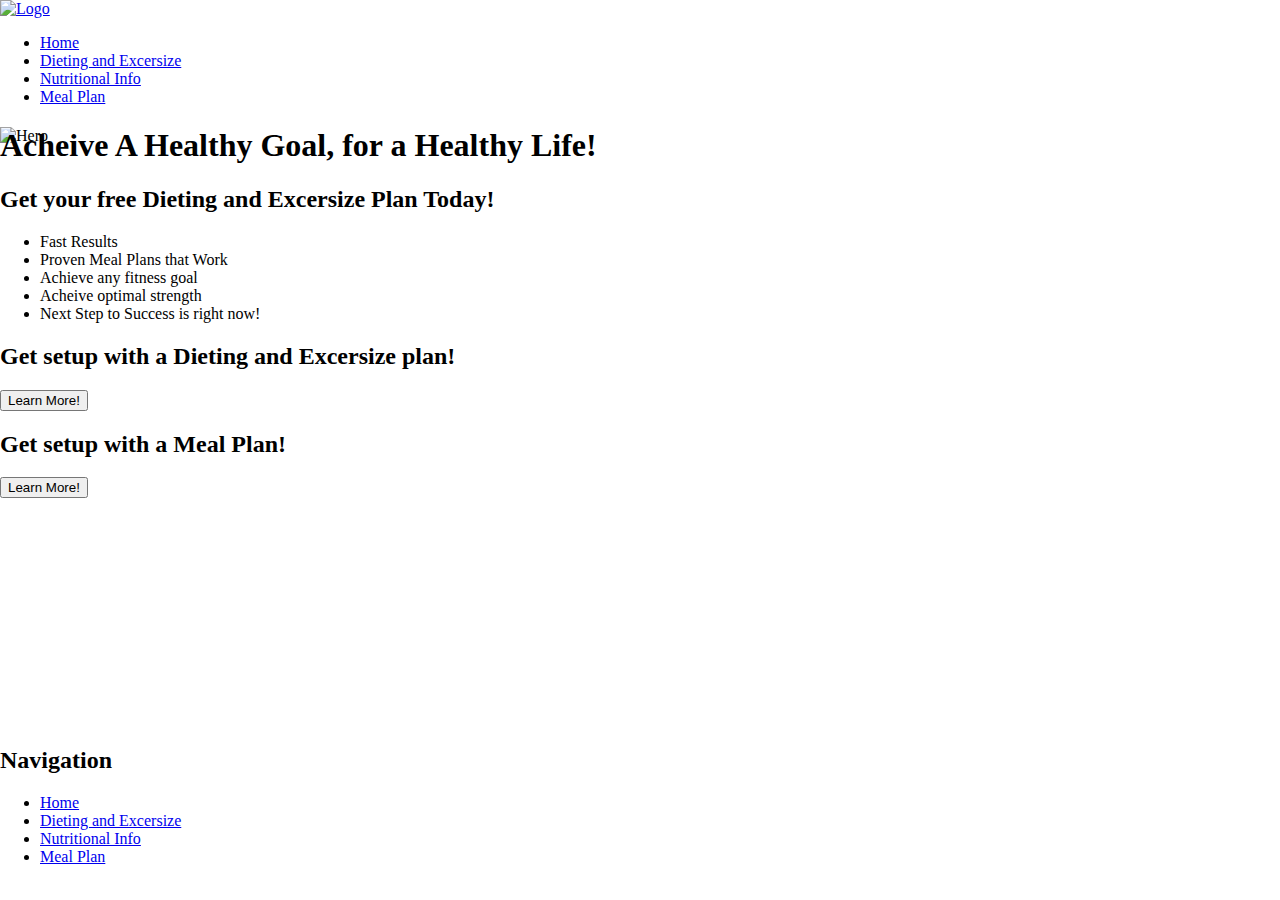
==== home.html @ 10c4557a "Added href="meal.html" to nav" ====
<!-- Jonathan Goldenberg -
     Novemeber 2019
     This page is intended to be a simple home page after index.html to give some information as well
     as lead to our main pages which are meal plan, and diet and excersize. -->

<!DOCTYPE html>
<html lang="en">
<head>
  <meta charset="UTF-8">
  <meta name="viewport" content="width=device-width, initial-scale=1.0">
  <meta http-equiv="X-UA-Compatible" content="ie=edge">
  <title>CS275-Project</title>
</head>
<body style="margin: 0; padding: 0;">
  <header style="">
    <nav>
      <a href="index.html"><img src="#" alt="Logo"></a>
      <ul>
        <li><a href="home.html">Home</a></li>
        <li><a href="#">Dieting and Excersize</a></li>
        <li><a href="nutrition.html">Nutritional Info</a></li>
        <li><a href="meal.html">Meal Plan</a></li>
      </ul>
    </nav>
  </header>

  <main style="height: 600px;">
    <div>
      <img src="img/hero.jpg" alt="Hero" style="width: 100%; position: absolute; z-index: -1;">
      <h1>Acheive A Healthy Goal, for a Healthy Life!</h1>
      <h2>Get your free Dieting and Excersize Plan Today!</h2>
      <ul>
        <li>Fast Results</li>
        <li>Proven Meal Plans that Work</li>
        <li>Achieve any fitness goal</li>
        <li>Acheive optimal strength </li>
        <li>Next Step to Success is right now!</li>
      </ul>
    </div>
    <div>
      <div>
        <h2>Get setup with a Dieting and Excersize plan!</h2>
        <button type="button" name="button" onClick="">Learn More!</button>
      </div>
      <div>
        <h2>Get setup with a Meal Plan!</h2>
        <button type="button" name="button" onClick="">Learn More!</button>
      </div>
    </div>
  </main>

  <footer style="">
    <div>
    <h2>Navigation</h2>
    <ul>
      <li><a href="#">Home</a></li>
      <li><a href="#">Dieting and Excersize</a></li>
      <li><a href="#">Nutritional Info</a></li>
      <li><a href="#">Meal Plan</a></li>
    </ul>
    </div>
  </footer>
</body>
</html>
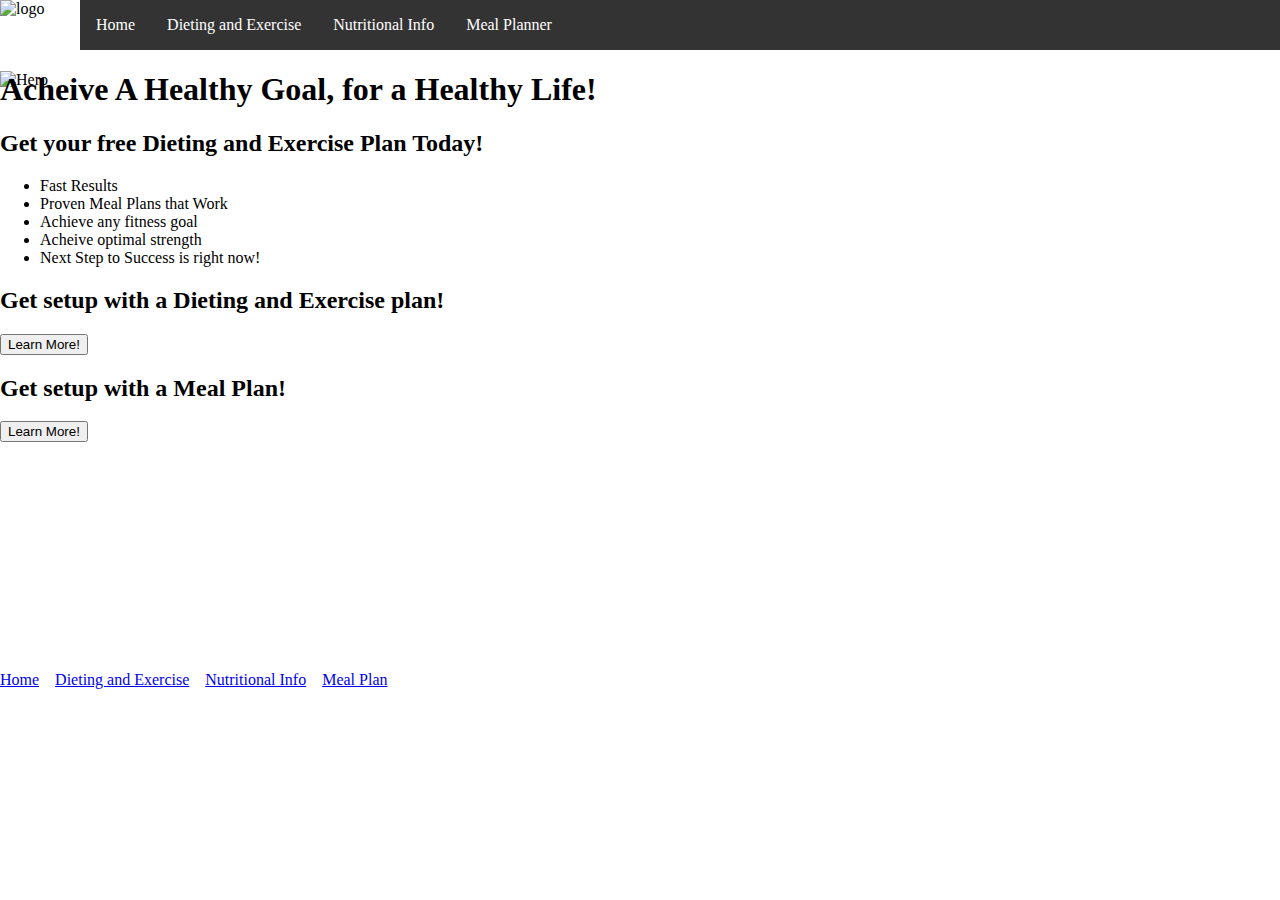
==== commit d008d423: "Clean code -- Updated" ====
--- a/home.html
+++ b/home.html
@@ -6,29 +6,30 @@
 <!DOCTYPE html>
 <html lang="en">
 <head>
+
   <meta charset="UTF-8">
   <meta name="viewport" content="width=device-width, initial-scale=1.0">
   <meta http-equiv="X-UA-Compatible" content="ie=edge">
   <title>CS275-Project</title>
+  <link rel="stylesheet" type="text/css" href="css/style.css">
 </head>
 <body style="margin: 0; padding: 0;">
-  <header style="">
-    <nav>
-      <a href="index.html"><img src="#" alt="Logo"></a>
-      <ul>
-        <li><a href="home.html">Home</a></li>
-        <li><a href="#">Dieting and Excersize</a></li>
-        <li><a href="nutrition.html">Nutritional Info</a></li>
-        <li><a href="meal.html">Meal Plan</a></li>
-      </ul>
-    </nav>
-  </header>
-
-  <main style="height: 600px;">
+   <header style="">
+      <nav>
+         <img class="logo" src="img/logo.png" alt="logo">
+         <ul class="navList">
+            <li class="listItem"><a href="home.html">Home</a></li>
+            <li class="listItem"><a href="dietandexercise.html">Dieting and     Exercise</a></li>
+            <li class="listItem"><a href="nutrition.html">Nutritional Info</a></li>
+            <li class="listItem"><a href="meal.html">Meal Planner</a></li>
+         </ul>
+      </nav>
+   </header>
+   <main style="height: 600px;">
     <div>
       <img src="img/hero.jpg" alt="Hero" style="width: 100%; position: absolute; z-index: -1;">
       <h1>Acheive A Healthy Goal, for a Healthy Life!</h1>
-      <h2>Get your free Dieting and Excersize Plan Today!</h2>
+      <h2>Get your free Dieting and Exercise Plan Today!</h2>
       <ul>
         <li>Fast Results</li>
         <li>Proven Meal Plans that Work</li>
@@ -39,7 +40,7 @@
     </div>
     <div>
       <div>
-        <h2>Get setup with a Dieting and Excersize plan!</h2>
+        <h2>Get setup with a Dieting and Exercise plan!</h2>
         <button type="button" name="button" onClick="">Learn More!</button>
       </div>
       <div>
@@ -49,16 +50,13 @@
     </div>
   </main>
 
-  <footer style="">
-    <div>
-    <h2>Navigation</h2>
-    <ul>
-      <li><a href="#">Home</a></li>
-      <li><a href="#">Dieting and Excersize</a></li>
-      <li><a href="#">Nutritional Info</a></li>
-      <li><a href="#">Meal Plan</a></li>
-    </ul>
-    </div>
-  </footer>
+   <footer style="">
+      <div>
+         <a href="home.html">Home</a>&nbsp; &nbsp;
+         <a href="dietandexercise.html">Dieting and Exercise</a>&nbsp; &nbsp;
+         <a href="nutrition.html">Nutritional Info</a>&nbsp; &nbsp;
+         <a href="meal.html">Meal Plan</a>&nbsp; &nbsp;
+      </div>
+   </footer>
 </body>
 </html>
--- a/css/style.css
+++ b/css/style.css
@@ -0,0 +1,91 @@
+body {
+   padding: 0;
+   margin: 0;
+}
+
+td {
+   border: 2px solid black;
+}
+
+table {
+   border: 2px solid black;
+}
+
+.nav {
+   list-style-type: none;
+   margin: 0;
+   padding: 0;
+   overflow: hidden;
+   background-color: #333;
+}
+
+.navItem {
+   float: left;
+}
+
+.navItem a {
+   display: block;
+   color: white;
+   text-align: center;
+   padding: 16px;
+   text-decoration: none;
+}
+
+.navItem a:hover {
+   background-color: #111;
+}
+
+.img {
+   width: 80px;
+   height: 50px;
+   float: left;
+}
+
+nav {
+   width: 100%;
+}
+
+.navList {
+   list-style-type: none;
+   margin: 0;
+   padding: 0;
+   overflow: hidden;
+   background-color: #333;
+}
+
+.logo {
+   width: 80px;
+   height: 50px;
+   float: left;
+}
+
+.listItem {
+   float: left;
+}
+
+.listItem a {
+   display: block;
+   color: white;
+   text-align: center;
+   padding: 16px;
+   text-decoration: none;
+}
+
+li a:hover {
+   background-color: #111;
+}
+
+#exerciseCalculator {
+   float: left;
+   display: block;
+   padding: 20px;
+   width: 200px;
+   height: 200px;
+}
+
+#info {
+   display: block;
+   padding-left: 60px;
+   width: 200px;
+   height: 200px;
+}
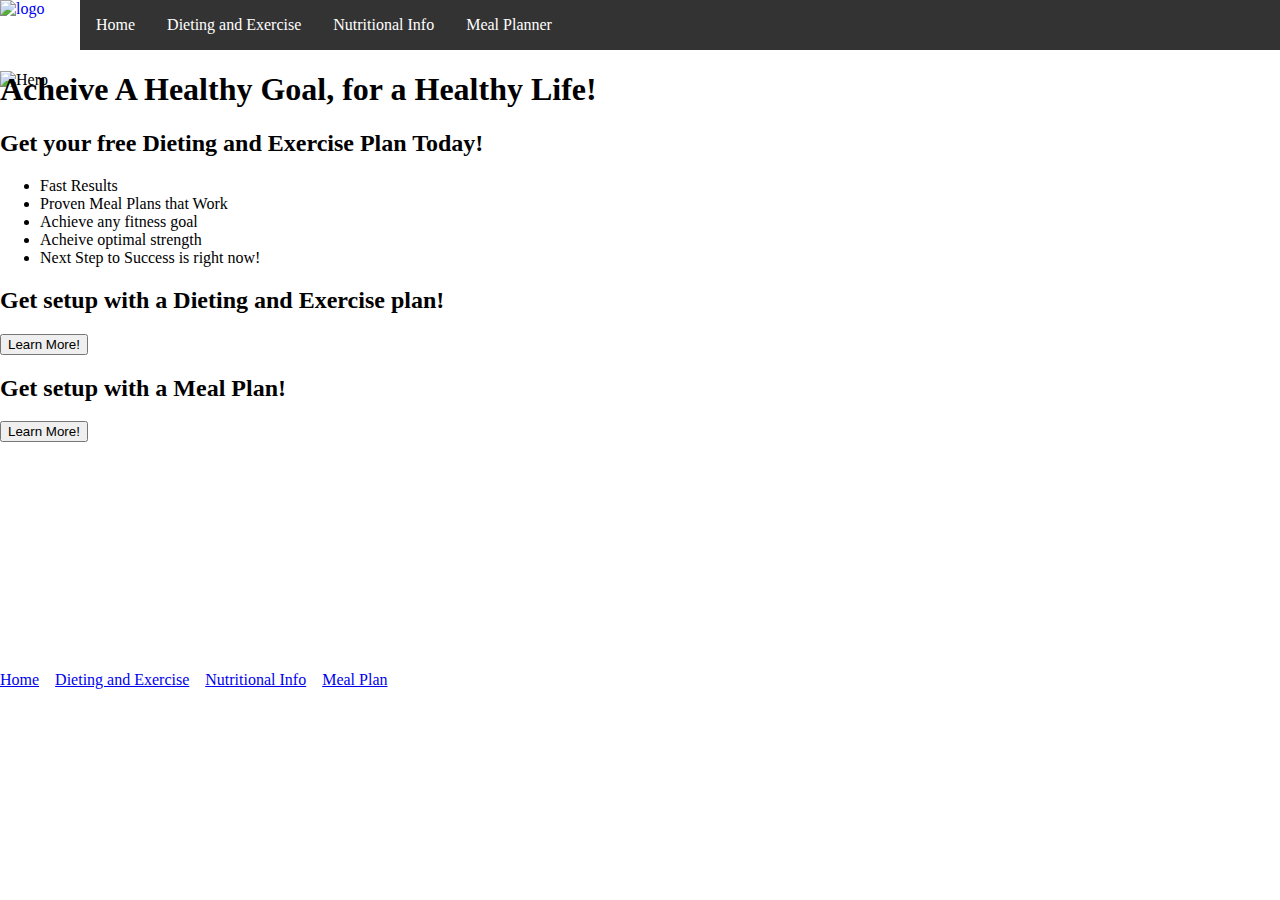
==== commit d05e2cc2: "added link to logo" ====
--- a/home.html
+++ b/home.html
@@ -16,7 +16,7 @@
 <body style="margin: 0; padding: 0;">
    <header style="">
       <nav>
-         <img class="logo" src="img/logo.png" alt="logo">
+         <a href="home.html"><img class="logo" src="img/logo.png" alt="logo"></a>
          <ul class="navList">
             <li class="listItem"><a href="home.html">Home</a></li>
             <li class="listItem"><a href="dietandexercise.html">Dieting and     Exercise</a></li>
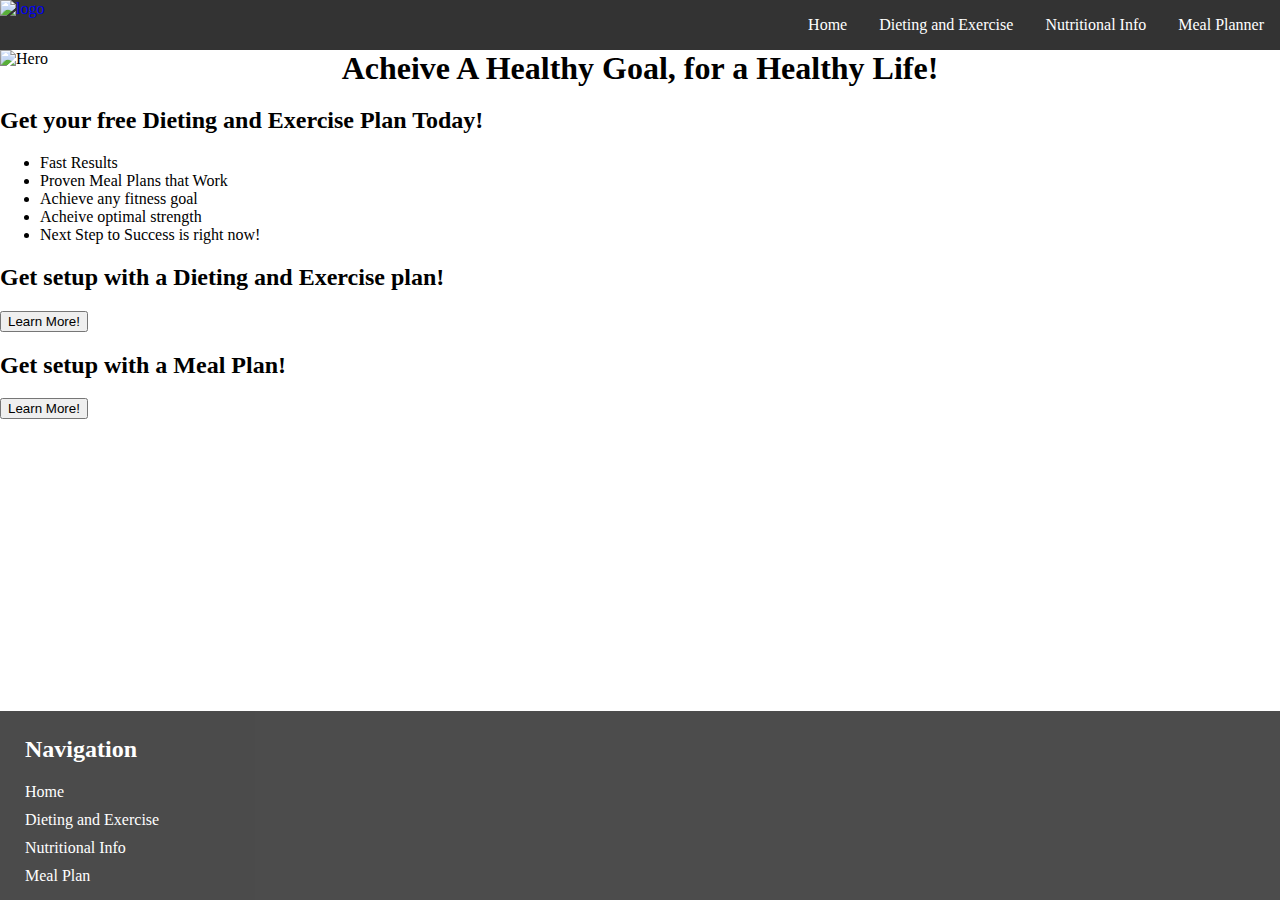
==== commit 81db8530: "added more features and cleaned up more" ====
--- a/home.html
+++ b/home.html
@@ -4,7 +4,7 @@
      as lead to our main pages which are meal plan, and diet and excersize. -->
 
 <!DOCTYPE html>
-<html lang="en">
+<html lang="en" class="htmlMain">
 <head>
 
   <meta charset="UTF-8">
@@ -13,7 +13,7 @@
   <title>CS275-Project</title>
   <link rel="stylesheet" type="text/css" href="css/style.css">
 </head>
-<body style="margin: 0; padding: 0;">
+<body class="homeBody" style="margin: 0; padding: 0;">
    <header style="">
       <nav>
          <a href="home.html"><img class="logo" src="img/logo.png" alt="logo"></a>
@@ -25,9 +25,9 @@
          </ul>
       </nav>
    </header>
-   <main style="height: 600px;">
+   <main style="height: 200px;">
     <div>
-      <img src="img/hero.jpg" alt="Hero" style="width: 100%; position: absolute; z-index: -1;">
+      <img class="homeHero" src="img/hero.jpg" alt="Hero">
       <h1>Acheive A Healthy Goal, for a Healthy Life!</h1>
       <h2>Get your free Dieting and Exercise Plan Today!</h2>
       <ul>
@@ -50,12 +50,15 @@
     </div>
   </main>
 
-   <footer style="">
+   <footer>
       <div>
-         <a href="home.html">Home</a>&nbsp; &nbsp;
-         <a href="dietandexercise.html">Dieting and Exercise</a>&nbsp; &nbsp;
-         <a href="nutrition.html">Nutritional Info</a>&nbsp; &nbsp;
-         <a href="meal.html">Meal Plan</a>&nbsp; &nbsp;
+         <ul>
+            <li><h2 class="footerTitle">Navigation</h2></li>
+            <li><a class="footerItem" href="home.html">Home</a></li>
+            <li><a class="footerItem" href="dietandexercise.html">Dieting and Exercise</a></li>
+            <li><a class="footerItem" href="nutrition.html">Nutritional Info</a></li>
+            <li><a class="footerItem" href="meal.html">Meal Plan</a></li>
+         </ul>
       </div>
    </footer>
 </body>
--- a/css/style.css
+++ b/css/style.css
@@ -1,6 +1,15 @@
+html {
+   overflow-x: hidden;
+   height: 100%;
+}
+
 body {
    padding: 0;
    margin: 0;
+   min-height: 100%;
+   display: flex;
+   flex-direction: column;
+   position: relative;
 }
 
 td {
@@ -9,6 +18,11 @@
 
 table {
    border: 2px solid black;
+}
+
+h1 {
+   margin: 0;
+   text-align: center;
 }
 
 .nav {
@@ -35,6 +49,16 @@
    background-color: #111;
 }
 
+.htmlMain {
+   overflow-y: hidden;
+}
+
+.homeHero {
+   width: 100%;
+   position: absolute;
+   z-index: -1;
+}
+
 .img {
    width: 80px;
    height: 50px;
@@ -43,6 +67,7 @@
 
 nav {
    width: 100%;
+   background-color: #333;
 }
 
 .navList {
@@ -50,7 +75,8 @@
    margin: 0;
    padding: 0;
    overflow: hidden;
-   background-color: #333;
+   display: flex;
+   justify-content: end;
 }
 
 .logo {
@@ -75,17 +101,53 @@
    background-color: #111;
 }
 
+.table {
+   justify-content: center;
+   display: flex;
+   margin-bottom: 200px;
+}
+
 #exerciseCalculator {
-   float: left;
-   display: block;
    padding: 20px;
-   width: 200px;
    height: 200px;
 }
 
 #info {
-   display: block;
    padding-left: 60px;
-   width: 200px;
    height: 200px;
 }
+
+footer {
+   position: absolute;
+   display: flex;
+   bottom: 0;
+   width: 100%;
+}
+
+footer div {
+   opacity: .7;
+   background-color: black;
+   width: 100%;
+}
+
+footer ul {
+   display: flex;
+   flex-direction: column;
+   padding: 0;
+   margin: 10px 20px;
+}
+
+.footerTitle {
+   margin: 10px 0;
+   color: white;
+}
+
+footer li {
+   padding: 5px;
+   list-style: none;
+}
+
+footer a {
+   text-decoration: none;
+   color: white;
+}
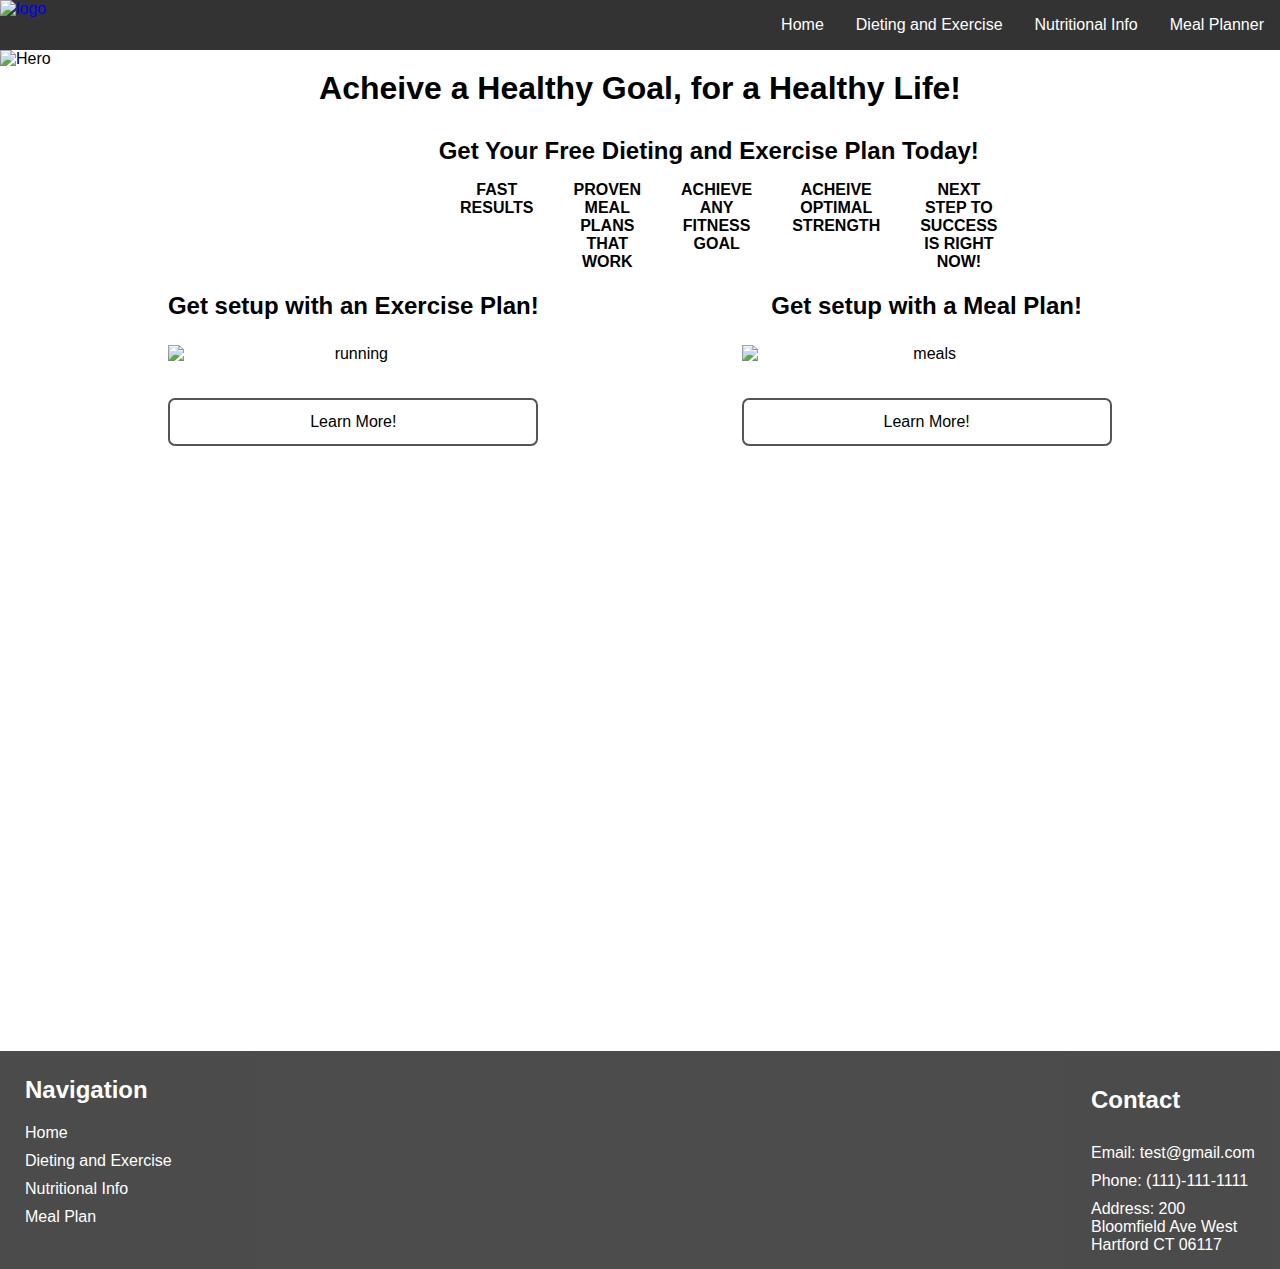
==== commit 197f4806: "Few more details" ====
--- a/home.html
+++ b/home.html
@@ -19,7 +19,7 @@
          <a href="home.html"><img class="logo" src="img/logo.png" alt="logo"></a>
          <ul class="navList">
             <li class="listItem"><a href="home.html">Home</a></li>
-            <li class="listItem"><a href="dietandexercise.html">Dieting and     Exercise</a></li>
+            <li class="listItem"><a href="dietandexercise.html">Dieting and Exercise</a></li>
             <li class="listItem"><a href="nutrition.html">Nutritional Info</a></li>
             <li class="listItem"><a href="meal.html">Meal Planner</a></li>
          </ul>
@@ -28,36 +28,48 @@
    <main style="height: 200px;">
     <div>
       <img class="homeHero" src="img/hero.jpg" alt="Hero">
-      <h1>Acheive A Healthy Goal, for a Healthy Life!</h1>
-      <h2>Get your free Dieting and Exercise Plan Today!</h2>
-      <ul>
-        <li>Fast Results</li>
-        <li>Proven Meal Plans that Work</li>
-        <li>Achieve any fitness goal</li>
-        <li>Acheive optimal strength </li>
-        <li>Next Step to Success is right now!</li>
-      </ul>
+      <h1 class="homeh1">Acheive a Healthy Goal, for a Healthy Life!</h1>
+      <div class="factsDiv">
+        <h2 class="homeh2">Get Your Free Dieting and Exercise Plan Today!</h2>
+        <ul class="factsList">
+          <li>Fast results</li>
+          <li>Proven meal plans that Work</li>
+          <li>Achieve any fitness goal</li>
+          <li>Acheive optimal strength </li>
+          <li>Next Step to Success is right now!</li>
+        </ul>
+      </div>
     </div>
-    <div>
-      <div>
-        <h2>Get setup with a Dieting and Exercise plan!</h2>
-        <button type="button" name="button" onClick="">Learn More!</button>
+    <div class="homeButtonDiv">
+      <div class="homeButtonDiv1">
+        <h2>Get setup with an Exercise Plan!</h2>
+        <img class="homeImgButton" src="img/running.jpg" alt="running">
+        <a href="dietandexercise.html">Learn More!</a>
       </div>
-      <div>
+      <div class="homeButtonDiv2">
         <h2>Get setup with a Meal Plan!</h2>
-        <button type="button" name="button" onClick="">Learn More!</button>
+        <img class="homeImgButton" src="img/meals.jpg" alt="meals">
+        <a href="meal.html">Learn More!</a>
       </div>
     </div>
   </main>
 
    <footer>
-      <div>
+      <div class="footerDiv1">
          <ul>
             <li><h2 class="footerTitle">Navigation</h2></li>
-            <li><a class="footerItem" href="home.html">Home</a></li>
-            <li><a class="footerItem" href="dietandexercise.html">Dieting and Exercise</a></li>
-            <li><a class="footerItem" href="nutrition.html">Nutritional Info</a></li>
-            <li><a class="footerItem" href="meal.html">Meal Plan</a></li>
+            <li class="footerItem"><a href="home.html">Home</a></li>
+            <li class="footerItem"><a href="dietandexercise.html">Dieting and Exercise</a></li>
+            <li class="footerItem"><a href="nutrition.html">Nutritional Info</a></li>
+            <li class="footerItem"><a href="meal.html">Meal Plan</a></li>
+         </ul>
+      </div>
+      <div class="footerDiv2">
+         <ul>
+            <li class="footerTitle footerTitle1"><h2>Contact</h2></li>
+            <li class="footerItem"><a href="#">Email: test@gmail.com</a></li>
+            <li class="footerItem"><a href="#">Phone: (111)-111-1111</a></li>
+            <li class="footerItem"><a href="#">Address: 200 Bloomfield Ave West Hartford CT 06117</a></li>
          </ul>
       </div>
    </footer>
--- a/css/style.css
+++ b/css/style.css
@@ -10,6 +10,7 @@
    display: flex;
    flex-direction: column;
    position: relative;
+   font-family: 'Helvetica Neue', Arial, sans-serif;
 }
 
 td {
@@ -20,11 +21,6 @@
    border: 2px solid black;
 }
 
-h1 {
-   margin: 0;
-   text-align: center;
-}
-
 .nav {
    list-style-type: none;
    margin: 0;
@@ -49,12 +45,89 @@
    background-color: #111;
 }
 
-.htmlMain {
-   overflow-y: hidden;
-}
-
 .homeHero {
    width: 100%;
+   position: absolute;
+   z-index: -1;
+}
+
+.homeButtonDiv {
+   display: flex;
+   flex-direction: row;
+   justify-content: space-evenly;
+   text-align: center;
+   margin-top: 150px;
+}
+
+.homeh1,
+.homeh2 {
+   margin: 0;
+   padding: 20px 0 0;
+   text-align: center;
+}
+
+.homeh1 {
+   padding-top: 20px;
+   padding-bottom: 10px;
+}
+
+.homeButtonDiv1,
+.homeButtonDiv2 {
+   background-color: white;
+   padding: 5px 15px 20px;
+   border-radius: 7px;
+   display: flex;
+   flex-direction: column;
+}
+
+.homeButtonDiv1 a,
+.homeButtonDiv2 a {
+   background-color: white;
+   color: black;
+   border-radius: 7px;
+   display: flex;
+   flex-direction: column;
+   padding: 13px 28px;
+   text-align: center;
+   text-decoration: none;
+   font-size: 16px;
+   margin: 15px 20px;
+   transition-duration: .4s;
+   border: 2px solid #555;
+}
+
+.homeButtonDiv1 a:hover,
+.homeButtonDiv2 a:hover {
+   background-color: #555;
+   color: white;
+}
+
+.homeImgButton {
+   align-self: center;
+   width: 370px;
+   padding: 5px 20px 20px;
+}
+
+.factsList {
+   display: flex;
+   justify-content: center;
+   margin-bottom: 60px;
+   font-size: 16px;
+   font-weight: 600;
+   text-align: center;
+   list-style: none;
+}
+
+.factsList li {
+   margin: 0 20px;
+   text-transform: uppercase;
+}
+
+.factsDiv {
+   background-color: #ffffffc4;
+   margin: 0 390px 0 400px;
+   border-radius: 15px;
+   padding-bottom: 720px;
    position: absolute;
    z-index: -1;
 }
@@ -120,7 +193,7 @@
 footer {
    position: absolute;
    display: flex;
-   bottom: 0;
+   bottom: -41vh;
    width: 100%;
 }
 
@@ -151,3 +224,15 @@
    text-decoration: none;
    color: white;
 }
+
+.footer1 {
+   bottom: 0;
+}
+
+.footerTitle1 {
+   margin: 0;
+}
+
+.footerDiv1 {
+   width: 498%;
+}
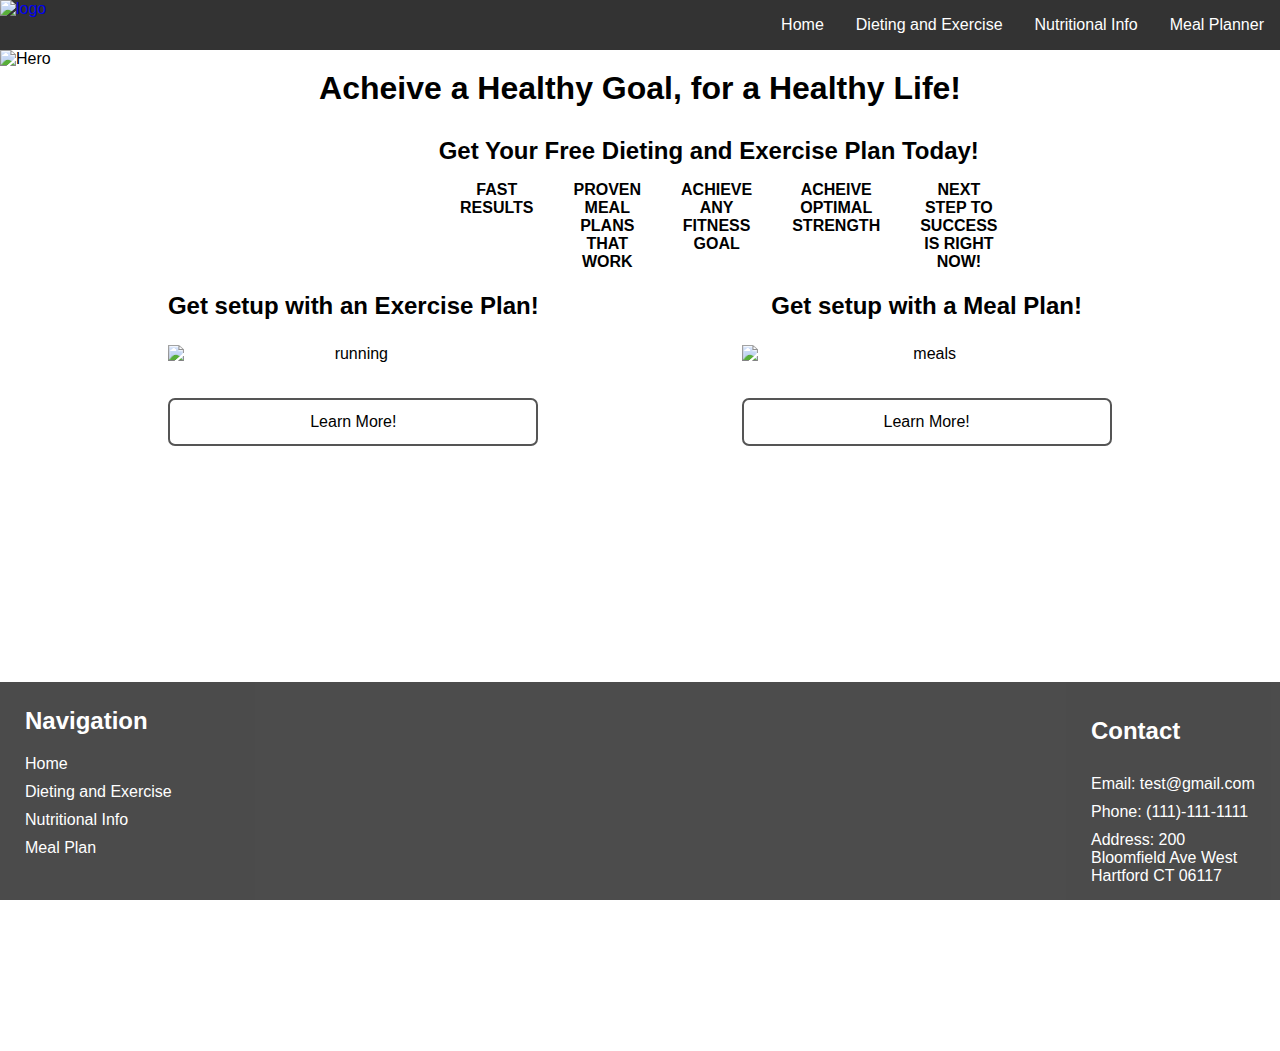
==== commit dc580cf3: "fixed the class of the footer for the home page" ====
--- a/home.html
+++ b/home.html
@@ -54,7 +54,7 @@
     </div>
   </main>
 
-   <footer>
+   <footer class="footer1">
       <div class="footerDiv1">
          <ul>
             <li><h2 class="footerTitle">Navigation</h2></li>
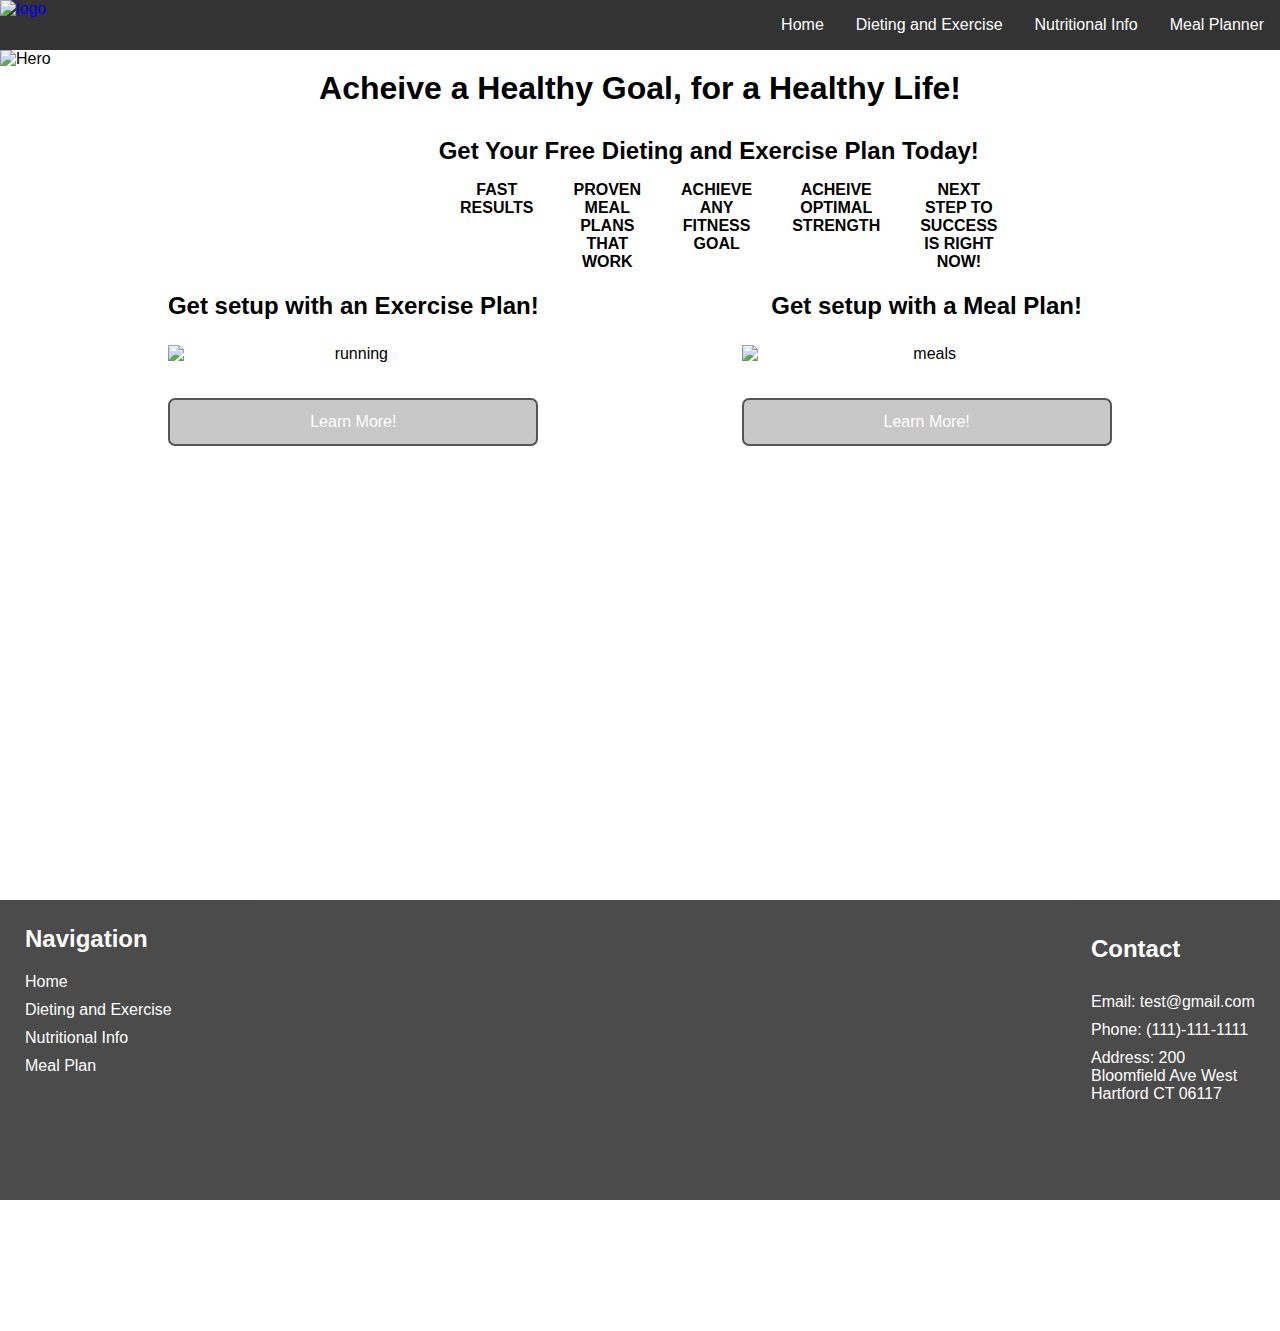
==== commit 3f60ce6f: "removed empty inline style from main in home" ====
--- a/home.html
+++ b/home.html
@@ -13,8 +13,8 @@
   <title>CS275-Project</title>
   <link rel="stylesheet" type="text/css" href="css/style.css">
 </head>
-<body class="homeBody" style="margin: 0; padding: 0;">
-   <header style="">
+<body>
+   <header>
       <nav>
          <a href="home.html"><img class="logo" src="img/logo.png" alt="logo"></a>
          <ul class="navList">
@@ -25,7 +25,7 @@
          </ul>
       </nav>
    </header>
-   <main style="height: 200px;">
+   <main>
     <div>
       <img class="homeHero" src="img/hero.jpg" alt="Hero">
       <h1 class="homeh1">Acheive a Healthy Goal, for a Healthy Life!</h1>
--- a/css/style.css
+++ b/css/style.css
@@ -1,238 +1,250 @@
 html {
-   overflow-x: hidden;
-   height: 100%;
+  overflow-x: hidden;
+  height: 100%;
 }
 
 body {
-   padding: 0;
-   margin: 0;
-   min-height: 100%;
-   display: flex;
-   flex-direction: column;
-   position: relative;
-   font-family: 'Helvetica Neue', Arial, sans-serif;
+  padding: 0;
+  margin: 0 0 100px;
+  min-height: 100%;
+  display: flex;
+  flex-direction: column;
+  position: relative;
+  font-family: "Helvetica Neue", Arial, sans-serif;
 }
 
 td {
-   border: 2px solid black;
+  border: 2px solid black;
 }
 
 table {
-   border: 2px solid black;
+  border: 2px solid black;
 }
 
 .nav {
-   list-style-type: none;
-   margin: 0;
-   padding: 0;
-   overflow: hidden;
-   background-color: #333;
+  list-style-type: none;
+  margin: 0;
+  padding: 0;
+  overflow: hidden;
+  background-color: #333;
 }
 
 .navItem {
-   float: left;
+  float: left;
 }
 
 .navItem a {
-   display: block;
-   color: white;
-   text-align: center;
-   padding: 16px;
-   text-decoration: none;
+  display: block;
+  color: white;
+  text-align: center;
+  padding: 16px;
+  text-decoration: none;
 }
 
 .navItem a:hover {
-   background-color: #111;
+  background-color: #111;
 }
 
 .homeHero {
-   width: 100%;
-   position: absolute;
-   z-index: -1;
+  width: 100%;
+  position: absolute;
+  z-index: -1;
 }
 
 .homeButtonDiv {
-   display: flex;
-   flex-direction: row;
-   justify-content: space-evenly;
-   text-align: center;
-   margin-top: 150px;
+  display: flex;
+  flex-direction: row;
+  justify-content: space-evenly;
+  -ms-text-align: center;
+  text-align: center;
+  margin-top: 150px;
 }
 
 .homeh1,
 .homeh2 {
-   margin: 0;
-   padding: 20px 0 0;
-   text-align: center;
+  margin: 0;
+  padding: 20px 0 0;
+  text-align: center;
 }
 
 .homeh1 {
-   padding-top: 20px;
-   padding-bottom: 10px;
+  padding-top: 20px;
+  padding-bottom: 10px;
 }
 
 .homeButtonDiv1,
 .homeButtonDiv2 {
-   background-color: white;
-   padding: 5px 15px 20px;
-   border-radius: 7px;
-   display: flex;
-   flex-direction: column;
+  background-color: white;
+  padding: 5px 15px 20px;
+  border-radius: 7px;
+  display: flex;
+  flex-direction: column;
 }
 
 .homeButtonDiv1 a,
 .homeButtonDiv2 a {
-   background-color: white;
-   color: black;
-   border-radius: 7px;
-   display: flex;
-   flex-direction: column;
-   padding: 13px 28px;
-   text-align: center;
-   text-decoration: none;
-   font-size: 16px;
-   margin: 15px 20px;
-   transition-duration: .4s;
-   border: 2px solid #555;
+  background-color: #c8c8c8;
+  text-decoration: none;
+  border-radius: 7px;
+  display: flex;
+  flex-direction: column;
+  color: white;
+  padding: 13px 28px;
+  text-align: center;
+  font-size: 16px;
+  margin: 15px 20px;
+  transition-duration: 0.4s;
+  border: 2px solid #555;
 }
 
 .homeButtonDiv1 a:hover,
 .homeButtonDiv2 a:hover {
-   background-color: #555;
-   color: white;
+  background-color: #555;
+  color: white;
 }
 
 .homeImgButton {
-   align-self: center;
-   width: 370px;
-   padding: 5px 20px 20px;
+  align-self: center;
+  width: 370px;
+  padding: 5px 20px 20px;
 }
 
 .factsList {
-   display: flex;
-   justify-content: center;
-   margin-bottom: 60px;
-   font-size: 16px;
-   font-weight: 600;
-   text-align: center;
-   list-style: none;
+  display: flex;
+  justify-content: center;
+  margin-bottom: 60px;
+  font-size: 16px;
+  font-weight: 600;
+  text-align: center;
+  list-style: none;
 }
 
 .factsList li {
-   margin: 0 20px;
-   text-transform: uppercase;
+  margin: 0 20px;
+  text-transform: uppercase;
 }
 
 .factsDiv {
-   background-color: #ffffffc4;
-   margin: 0 390px 0 400px;
-   border-radius: 15px;
-   padding-bottom: 720px;
-   position: absolute;
-   z-index: -1;
+  background-color: #ffffffc4;
+  margin: 0 390px 0 400px;
+  border-radius: 15px;
+  padding-bottom: 1000px;
+  position: absolute;
+  z-index: -1;
 }
 
 .img {
-   width: 80px;
-   height: 50px;
-   float: left;
+  width: 80px;
+  height: 50px;
+  float: left;
 }
 
 nav {
-   width: 100%;
-   background-color: #333;
+  width: 100%;
+  background-color: #333;
 }
 
 .navList {
-   list-style-type: none;
-   margin: 0;
-   padding: 0;
-   overflow: hidden;
-   display: flex;
-   justify-content: end;
+  list-style-type: none;
+  margin: 0;
+  padding: 0;
+  overflow: hidden;
+  display: flex;
+  justify-content: end;
 }
 
 .logo {
-   width: 80px;
-   height: 50px;
-   float: left;
+  width: 80px;
+  height: 50px;
+  float: left;
 }
 
 .listItem {
-   float: left;
+  float: left;
 }
 
 .listItem a {
-   display: block;
-   color: white;
-   text-align: center;
-   padding: 16px;
-   text-decoration: none;
+  display: block;
+  color: white;
+  text-align: center;
+  padding: 16px;
+  text-decoration: none;
 }
 
 li a:hover {
-   background-color: #111;
+  background-color: #111;
 }
 
 .table {
-   justify-content: center;
-   display: flex;
-   margin-bottom: 200px;
+  justify-content: center;
+  display: flex;
+  margin-bottom: 200px;
 }
 
 #exerciseCalculator {
-   padding: 20px;
-   height: 200px;
+  padding: 20px;
+  height: 200px;
+  padding-left: 60px;
 }
 
 #info {
-   padding-left: 60px;
-   height: 200px;
+  padding-left: 60px;
+  height: 200px;
 }
 
 footer {
-   position: absolute;
-   display: flex;
-   bottom: -41vh;
-   width: 100%;
+  position: absolute;
+  display: flex;
+  width: 100%;
+  height: 300px;
+  margin-bottom: -300px;
+  bottom: -135px;
 }
 
 footer div {
-   opacity: .7;
-   background-color: black;
-   width: 100%;
+  opacity: 0.7;
+  background-color: black;
+  width: 100%;
 }
 
 footer ul {
-   display: flex;
-   flex-direction: column;
-   padding: 0;
-   margin: 10px 20px;
+  display: flex;
+  flex-direction: column;
+  padding: 0;
+  margin: 10px 20px;
 }
 
 .footerTitle {
-   margin: 10px 0;
-   color: white;
+  margin: 10px 0;
+  color: white;
 }
 
 footer li {
-   padding: 5px;
-   list-style: none;
+  padding: 5px;
+  list-style: none;
 }
 
 footer a {
-   text-decoration: none;
-   color: white;
+  text-decoration: none;
+  color: white;
 }
 
 .footer1 {
-   bottom: 0;
+  bottom: 0;
 }
 
 .footerTitle1 {
-   margin: 0;
+  margin: 0;
 }
 
 .footerDiv1 {
-   width: 498%;
-}
+  width: 498%;
+}
+
+#formDiv {
+  margin: 120px 60px 60px;
+  width: 30%;
+  float: left;
+  border: 5px green solid;
+  border-radius: 5px;
+}
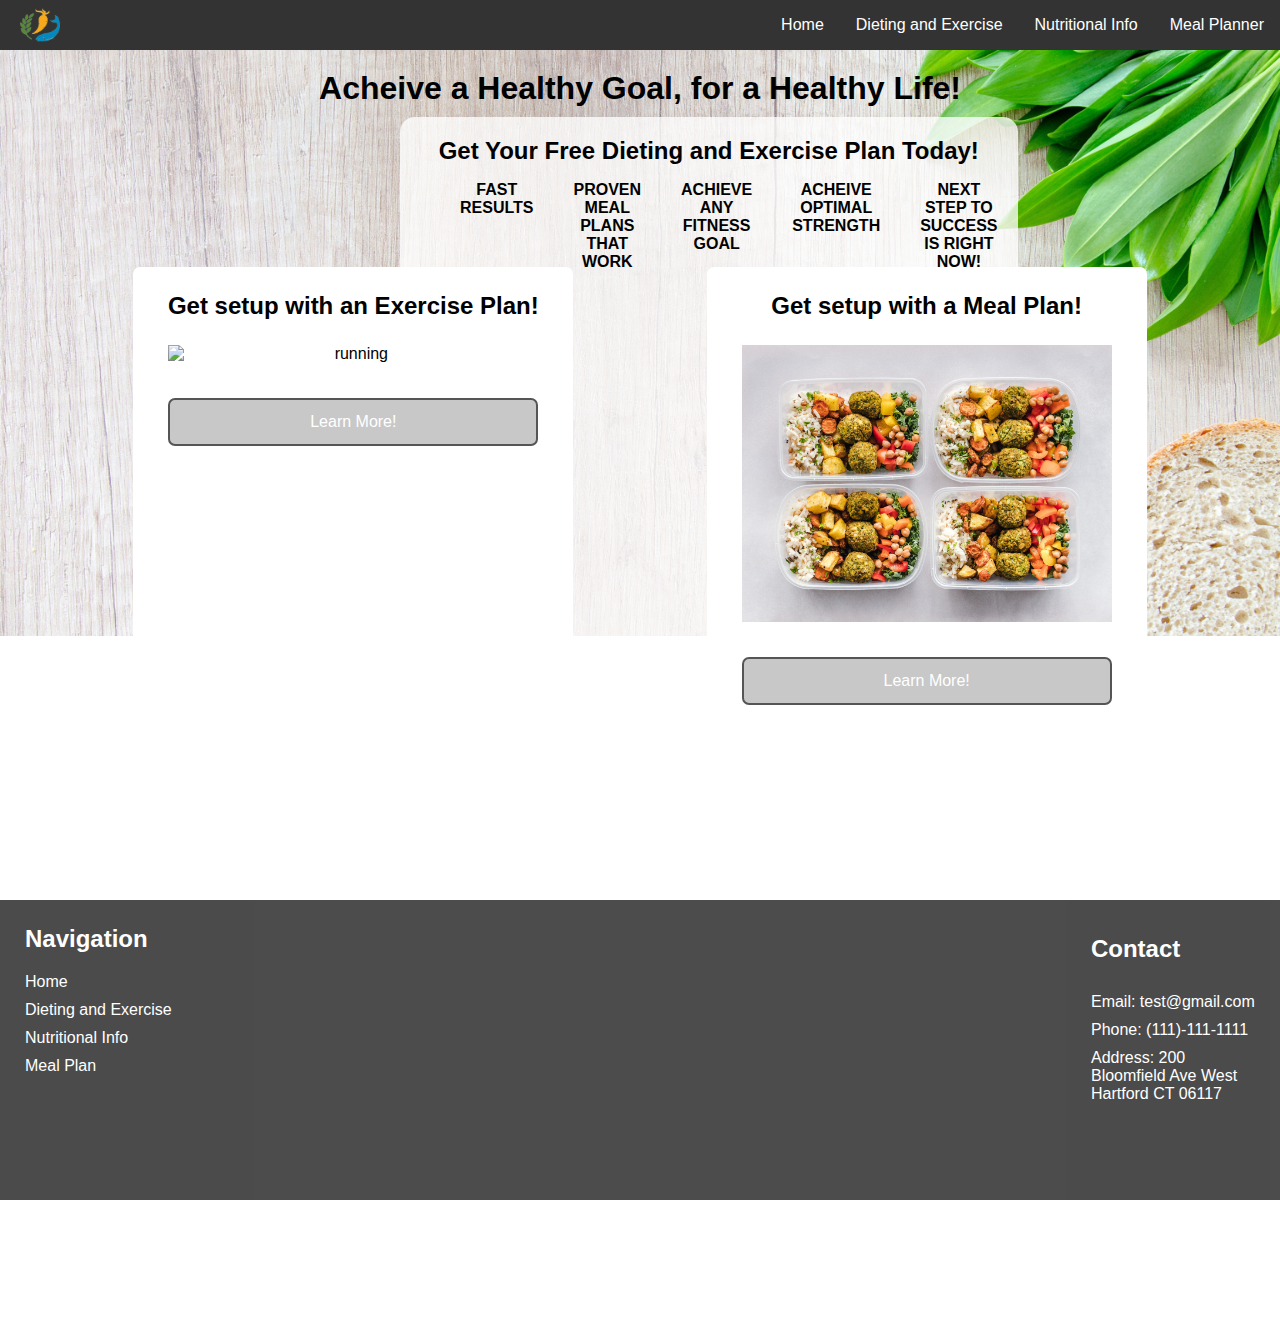
==== commit a33b72ca: "Merge pull request #2 from jgoldenbe/WORK-IN-PROGRESS" ====
--- a/home.html
+++ b/home.html
@@ -27,7 +27,7 @@
    </header>
    <main>
     <div>
-      <img class="homeHero" src="img/hero.jpg" alt="Hero">
+      <img class="homeHero" src="img/hero1.jpg" alt="Hero">
       <h1 class="homeh1">Acheive a Healthy Goal, for a Healthy Life!</h1>
       <div class="factsDiv">
         <h2 class="homeh2">Get Your Free Dieting and Exercise Plan Today!</h2>
--- a/css/style.css
+++ b/css/style.css
@@ -13,12 +13,10 @@
   font-family: "Helvetica Neue", Arial, sans-serif;
 }
 
-td {
-  border: 2px solid black;
-}
-
-table {
-  border: 2px solid black;
+table, td, tr {
+  border: 1px solid black;
+  padding: 3px;
+  background-color: #ddeeff;
 }
 
 .nav {
